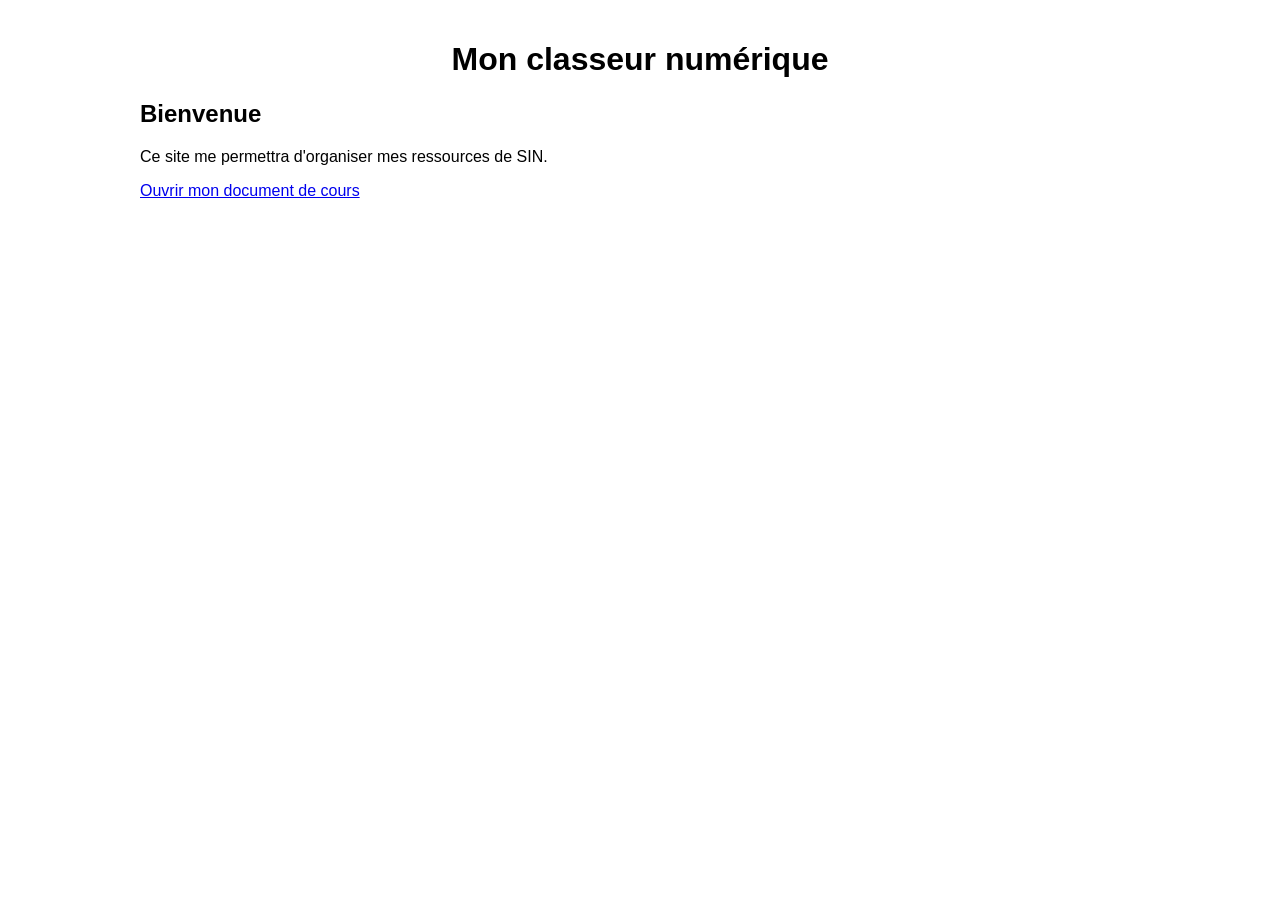
==== index.html @ 8596d7ca "Add link to course document in index.html" ====
<!DOCTYPE html>
<html lang="fr">
<head>
  <link rel="stylesheet" href="style.css">
  <meta charset="utf-8">
  <meta name="viewport" content="width=device-width, initial-scale=1">
  <title>Mon classeur numérique</title>
</head>
<body>
  <header>
    <h1>Mon classeur numérique</h1>
  </header>

  <main>
    <h2>Bienvenue</h2>
    <p>Ce site me permettra d'organiser mes ressources de SIN.</p>
    <a href="https://mon-espace-protege.example/cours/sequence1.pdf"> Ouvrir mon document de cours</a>  
  </main>
</body>
</html>
---- style.css ----
body {
  font-family: Arial, sans-serif;
  max-width: 1000px;
  margin: auto;
  padding: 20px;
}

h1 {
  text-align: center;
}
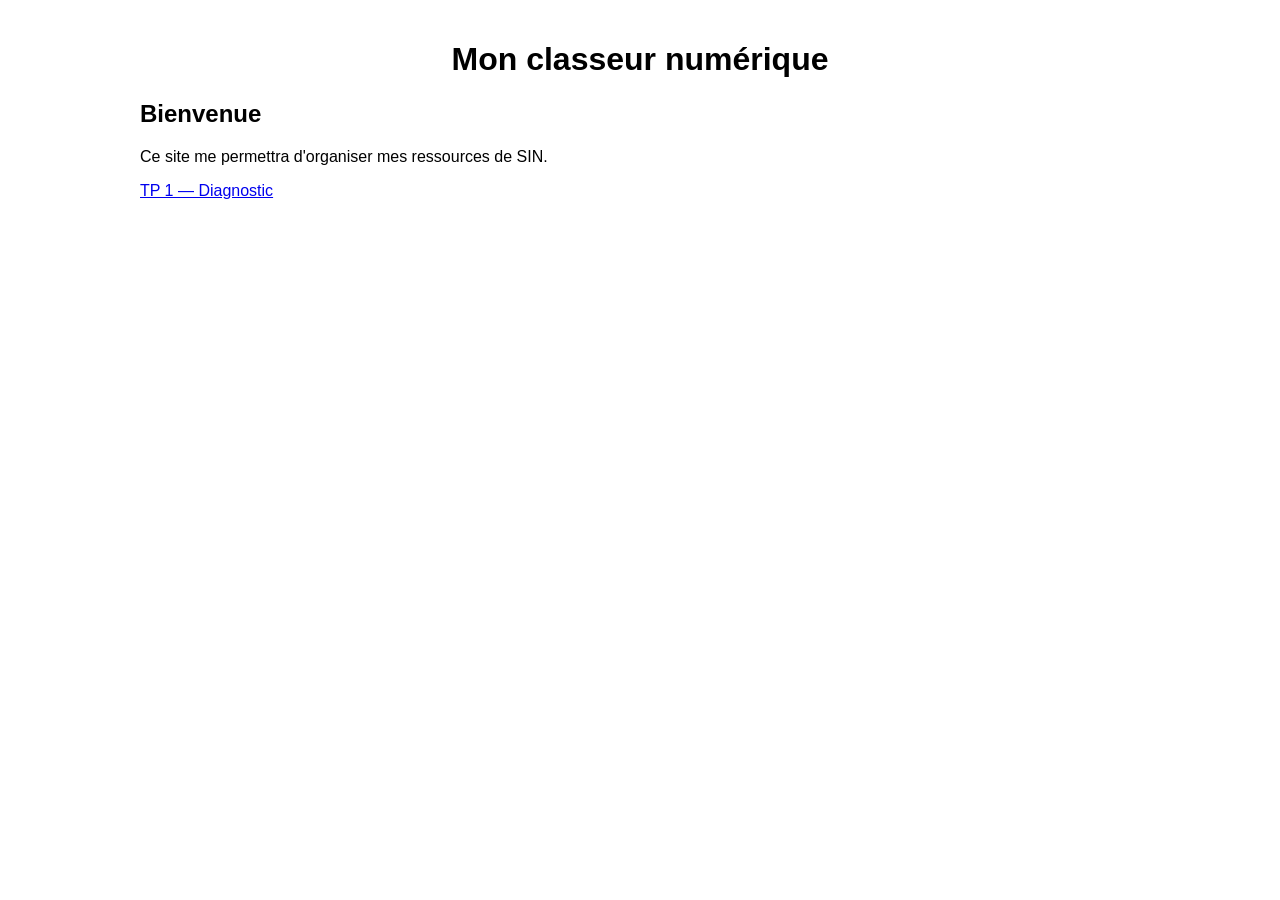
==== commit f4807b6e: "Modify link to open in new tab with rel attributes Updated link to open in a new tab with security a" ====
--- a/index.html
+++ b/index.html
@@ -14,7 +14,11 @@
   <main>
     <h2>Bienvenue</h2>
     <p>Ce site me permettra d'organiser mes ressources de SIN.</p>
-    <a href="https://mon-espace-protege.example/cours/sequence1.pdf"> Ouvrir mon document de cours</a>  
+    <a href="http://clementsin.alwaysdata.net/"
+    target="_blank"
+    rel="noopener">
+   TP 1 — Diagnostic
+   </a>
   </main>
 </body>
 </html>
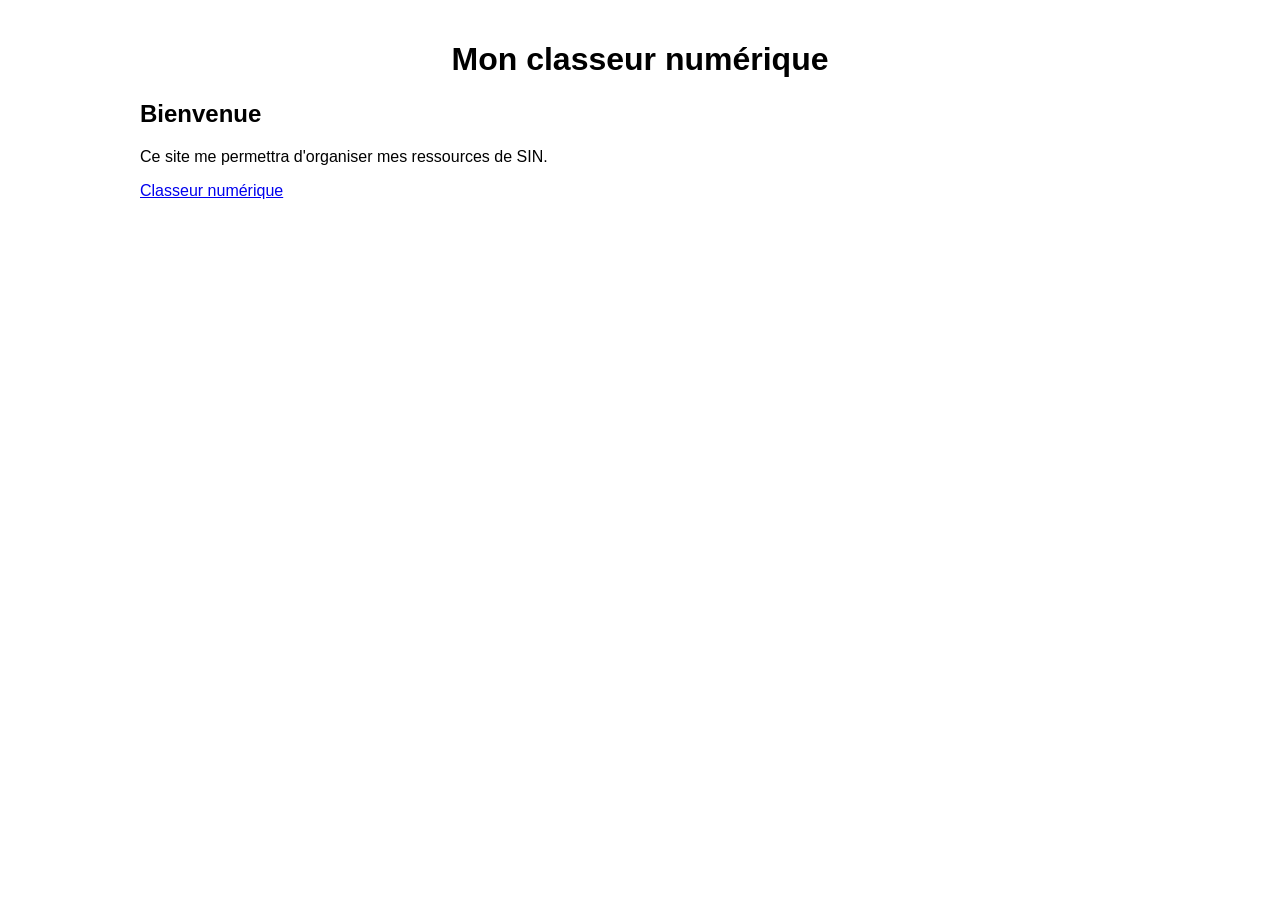
==== commit cb812acd: "Update link text from 'TP 1 — Diagnostic' to 'Classeur numérique'" ====
--- a/index.html
+++ b/index.html
@@ -17,7 +17,7 @@
     <a href="http://clementsin.alwaysdata.net/"
     target="_blank"
     rel="noopener">
-   TP 1 — Diagnostic
+    Classeur numérique
    </a>
   </main>
 </body>
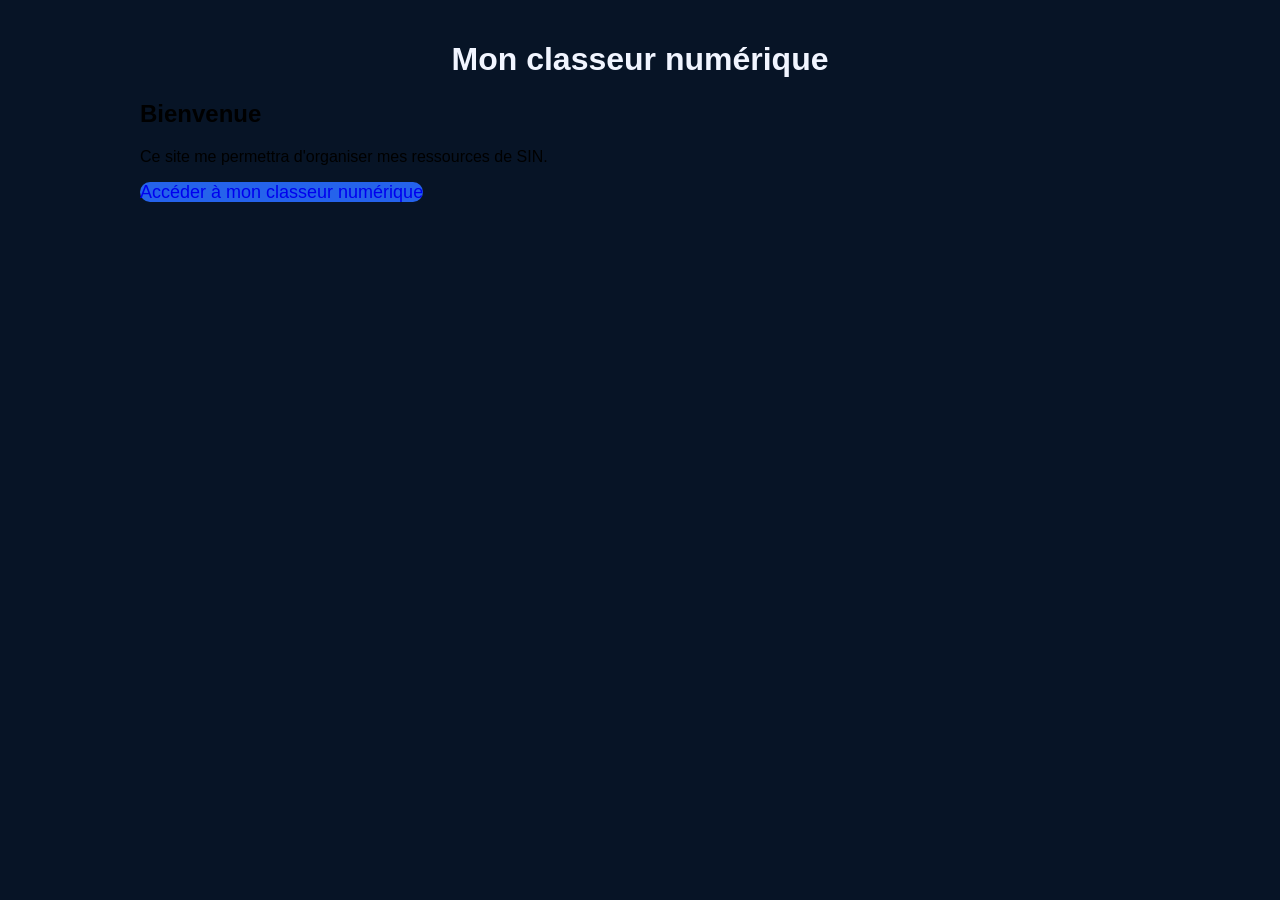
==== commit 344fe551: "Update link text for digital binder access" ====
--- a/index.html
+++ b/index.html
@@ -14,10 +14,10 @@
   <main>
     <h2>Bienvenue</h2>
     <p>Ce site me permettra d'organiser mes ressources de SIN.</p>
-    <a href="http://clementsin.alwaysdata.net/"
+    <a href="http://clementsin.alwaysdata.net/" class="main-button"
     target="_blank"
     rel="noopener">
-    Classeur numérique
+    Accéder à mon classeur numérique
    </a>
   </main>
 </body>
--- a/style.css
+++ b/style.css
@@ -1,10 +1,34 @@
+:root {
+    --background: #071426;
+    --primary: #2563eb;
+    --primary-hover: #0edbf2;
+    --text: #f1f5ff;
+    --text-hover:#333333;
+
 body {
   font-family: Arial, sans-serif;
   max-width: 1000px;
   margin: auto;
   padding: 20px;
+  background: var(--background);
 }
+
+.main-button {
+  background: var(--primary);
+  text-decoration: none;
+  transition: background 0.2s, transform 0.2s;
+  border-radius: 20px;
+  font-size: 18px;
+}
+
+.main-button:hover {
+    background: var(--primary-hover);
+    color: var(--text-hover);
+    transform: translateY(-3px);
+}
+  
 
 h1 {
   text-align: center;
+  color: var(--text);
 }
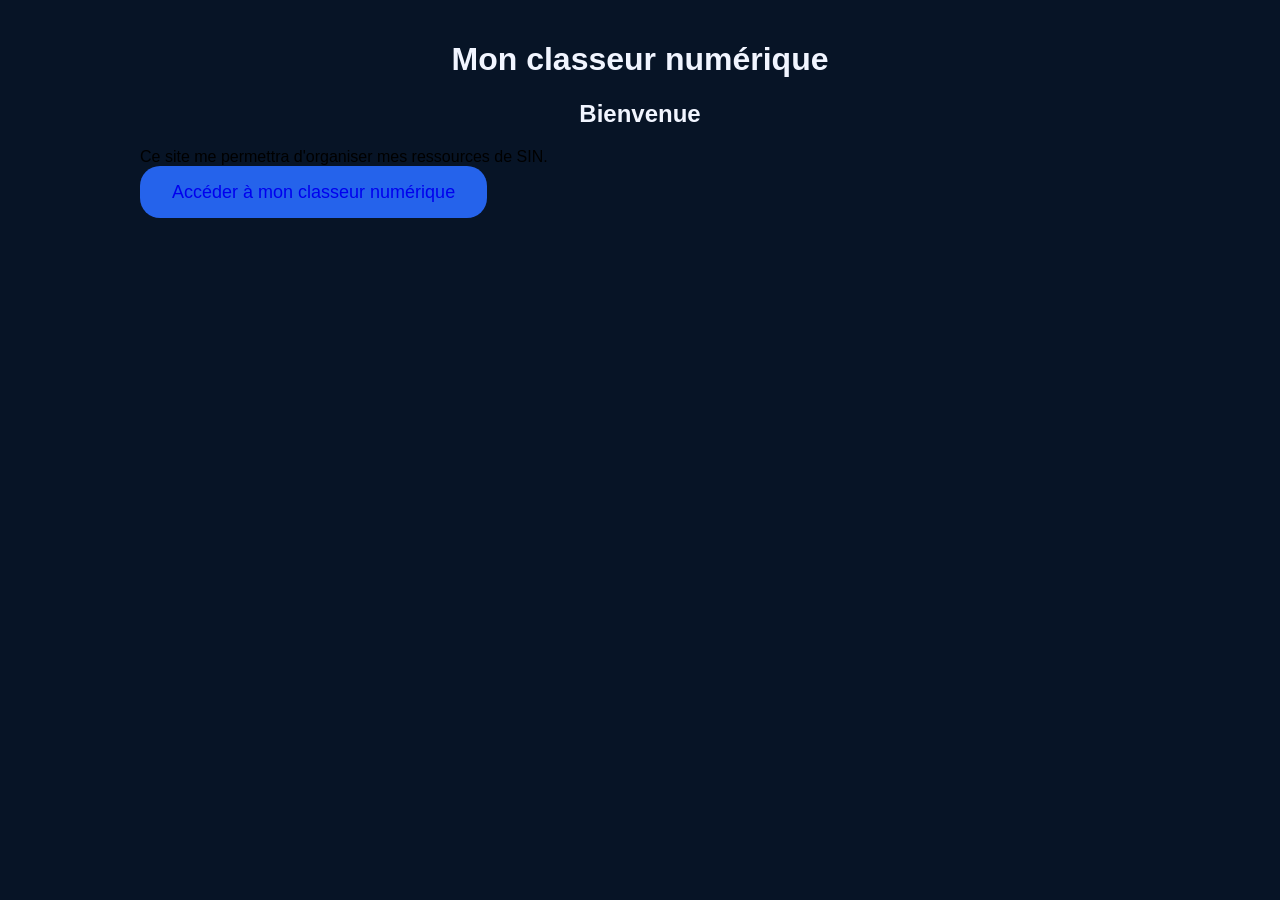
==== commit ef92ef04: "Add 'center' class to main button link Added 'center' class to the main button link." ====
--- a/index.html
+++ b/index.html
@@ -14,7 +14,7 @@
   <main>
     <h2>Bienvenue</h2>
     <p>Ce site me permettra d'organiser mes ressources de SIN.</p>
-    <a href="http://clementsin.alwaysdata.net/" class="main-button"
+    <a href="http://clementsin.alwaysdata.net/" class="main-button" class="center"
     target="_blank"
     rel="noopener">
     Accéder à mon classeur numérique
--- a/style.css
+++ b/style.css
@@ -14,11 +14,13 @@
 }
 
 .main-button {
+  padding: 16px 32px;
   background: var(--primary);
   text-decoration: none;
   transition: background 0.2s, transform 0.2s;
   border-radius: 20px;
   font-size: 18px;
+  
 }
 
 .main-button:hover {
@@ -32,3 +34,8 @@
   text-align: center;
   color: var(--text);
 }
+
+h2 {
+  text-align: center;
+  color: var(--text);
+}
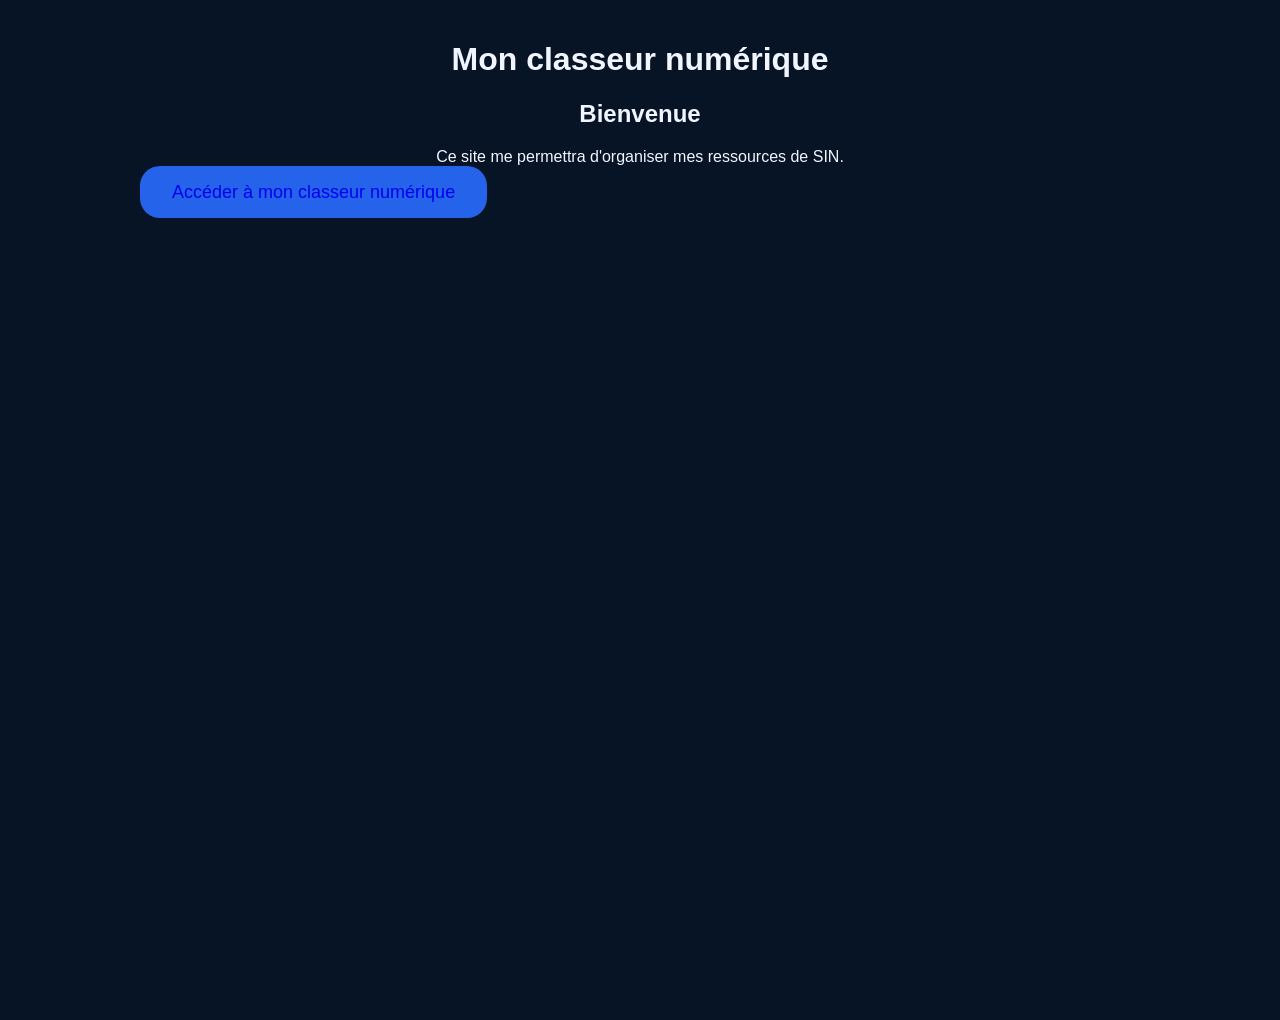
==== commit 23c46feb: "Add center class to main and fix anchor tag classes" ====
--- a/index.html
+++ b/index.html
@@ -11,10 +11,10 @@
     <h1>Mon classeur numérique</h1>
   </header>
 
-  <main>
+  <main class="center">
     <h2>Bienvenue</h2>
     <p>Ce site me permettra d'organiser mes ressources de SIN.</p>
-    <a href="http://clementsin.alwaysdata.net/" class="main-button" class="center"
+    <a href="http://clementsin.alwaysdata.net/" class="main-button" 
     target="_blank"
     rel="noopener">
     Accéder à mon classeur numérique
--- a/style.css
+++ b/style.css
@@ -24,9 +24,14 @@
 }
 
 .main-button:hover {
-    background: var(--primary-hover);
-    color: var(--text-hover);
-    transform: translateY(-3px);
+  background: var(--primary-hover);
+  color: var(--text-hover);
+  transform: translateY(-3px);
+}
+
+.center {
+  min-height: 100vh;
+  align-items: center;
 }
   
 
@@ -39,3 +44,9 @@
   text-align: center;
   color: var(--text);
 }
+
+p {
+  text-align: center;
+  color: var(--text);
+}
+
